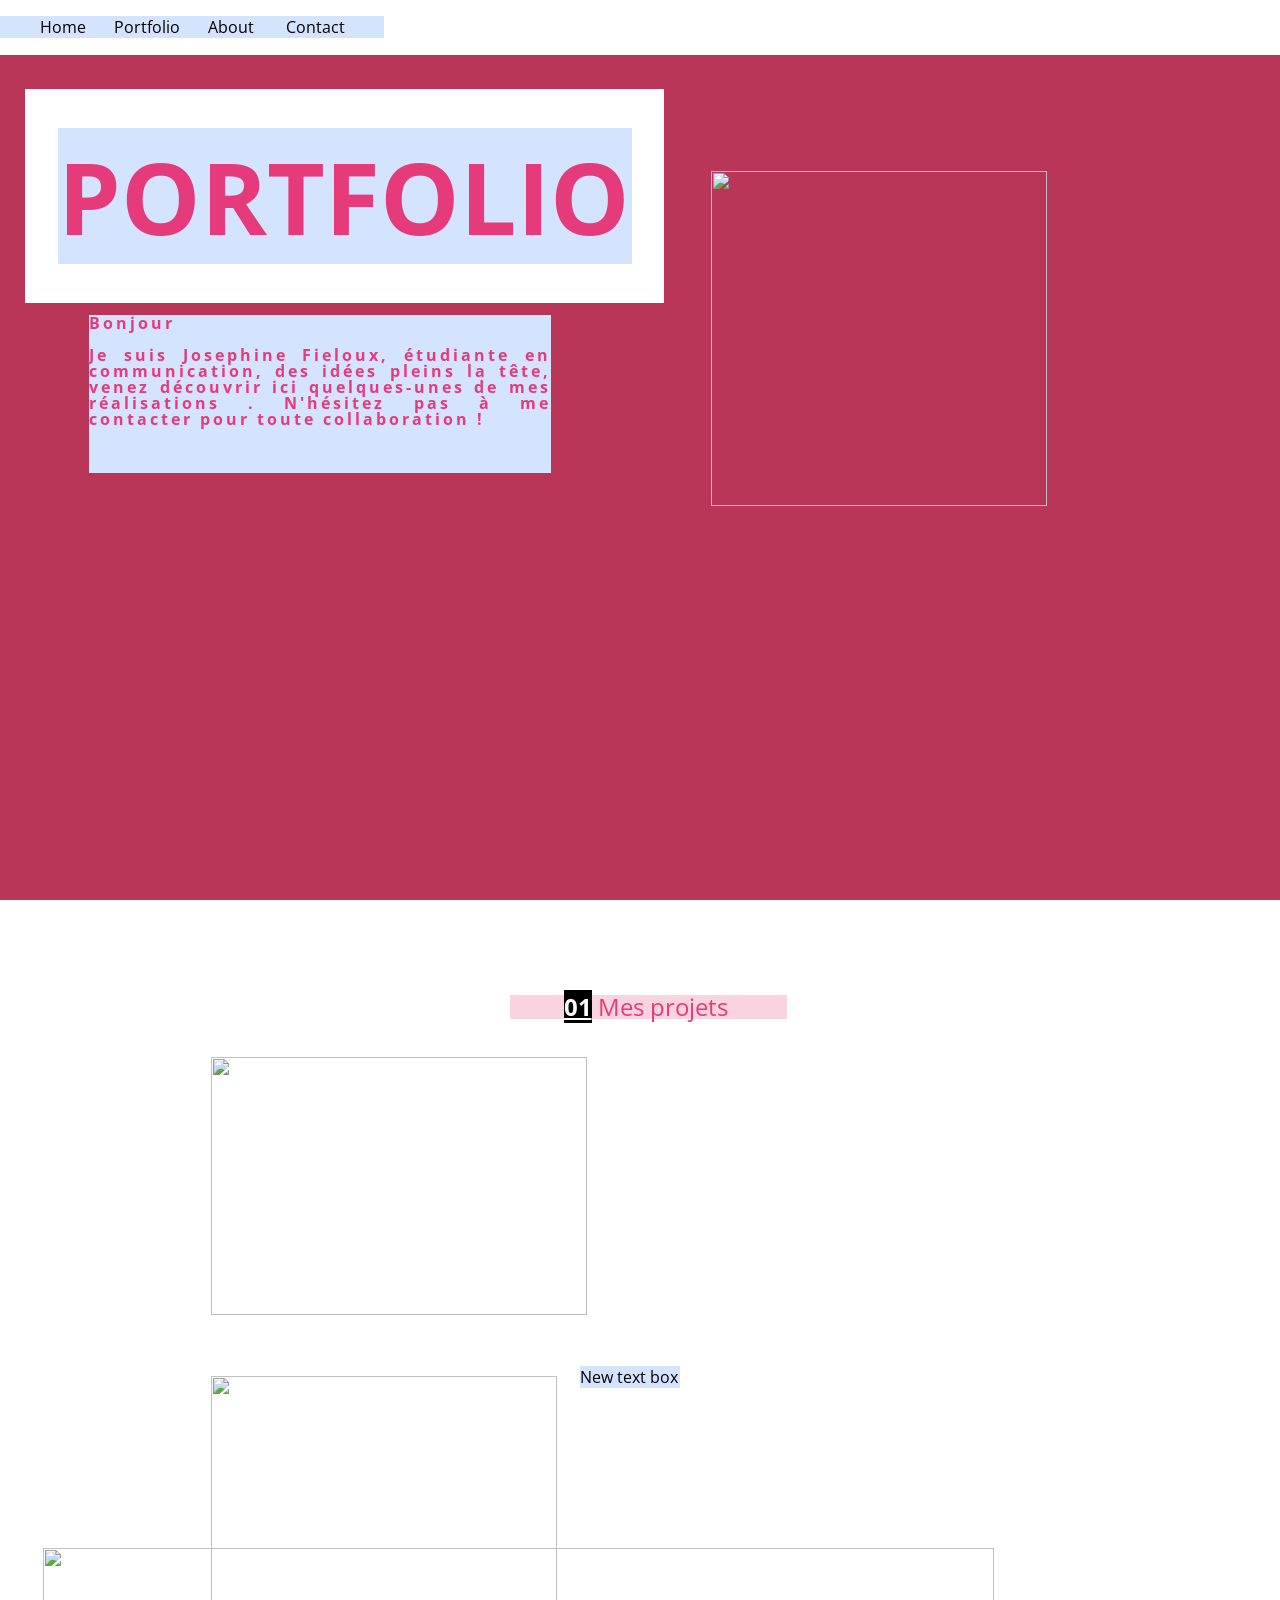
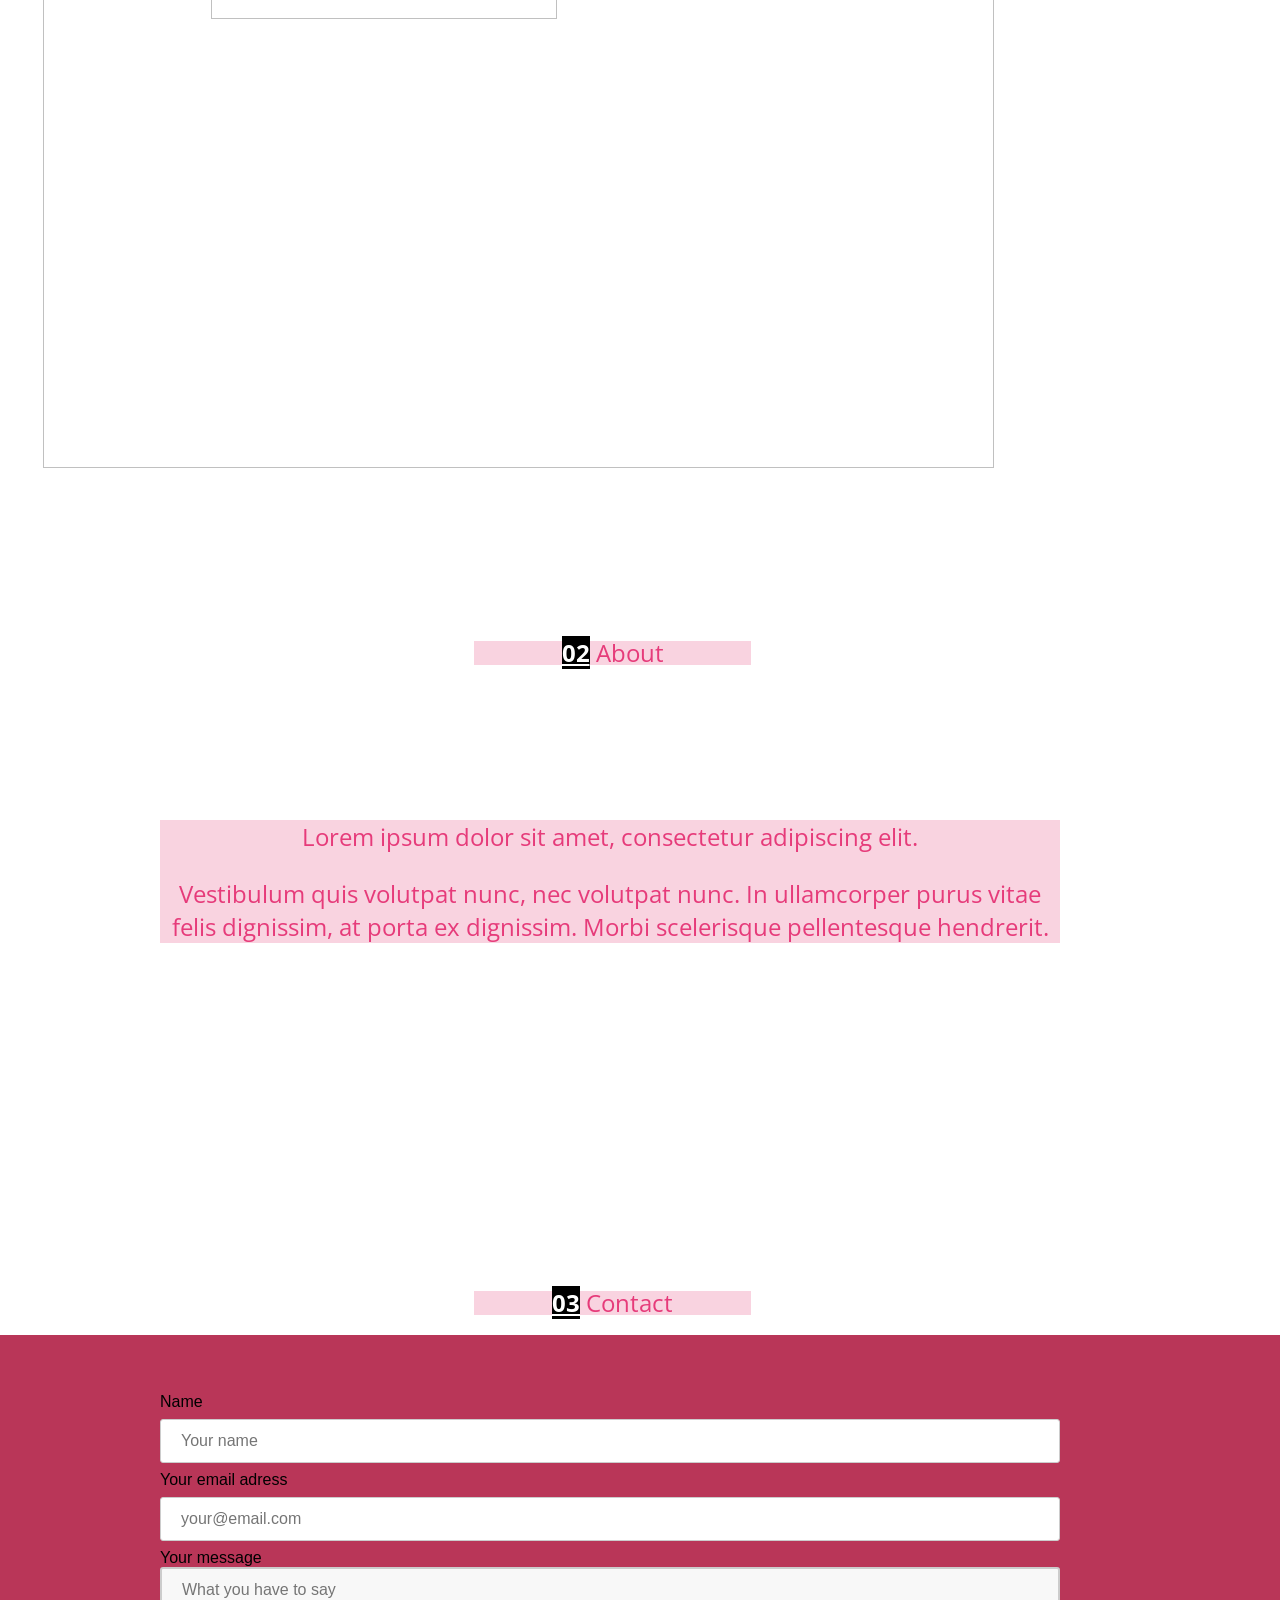
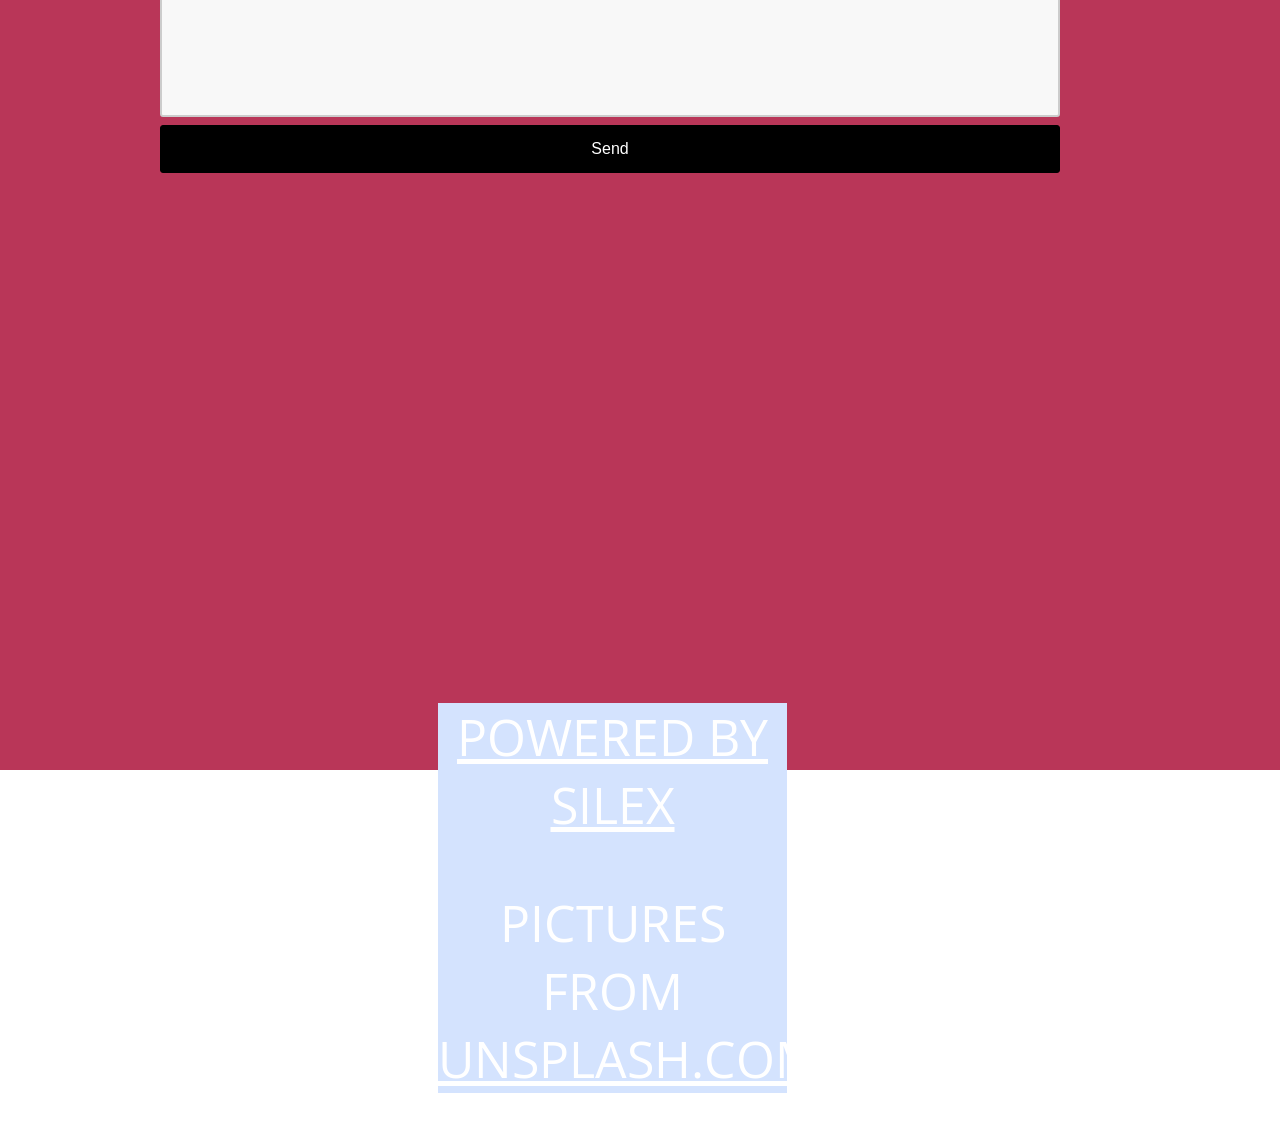
==== index.html @ 0250a2e8 "Batch update" ====
<!doctype html><html lang=""><head>
    <meta charset="UTF-8">
    <!-- generator meta tag -->
    <!-- leave this for stats and Silex version check -->
    <meta name="generator" content="Silex v2.2.14">
    <!-- End of generator meta tag -->
    <script src="js/jquery.js"></script>
    
    
    <script src="js/front-end.js"></script>
    <link rel="stylesheet" href="css/normalize.css">
    <link rel="stylesheet" href="css/front-end.css">

    
    
    
    <title> - Home</title>
    






    


    
    

    <link href="https://fonts.googleapis.com/css?family=Open+Sans" rel="stylesheet" class="silex-custom-font"><link href="https://fonts.googleapis.com/css?family=Lora" rel="stylesheet" class="silex-custom-font"><meta name="viewport" content="width=device-width, initial-scale=1"><script src="js/script.js"></script><link href="css/styles.css" rel="stylesheet"><style>body { opacity: 0; transition: .25s opacity ease; }</style></head>

<body class="body-initial all-style enable-mobile prevent-resizable prevent-selectable editable-style silex-runtime silex-published" data-current-page="page-home">
    









    
    
    




















<header class="container-element editable-style silex-id-1541604358717-1 section-element prevent-resizable hide-on-desktop"><div class="editable-style silex-id-1541604358715-0 container-element silex-element-content website-width fixed"><div class="editable-style silex-id-1552778542386-4 text-element silex-component prevent-resizable hide-on-desktop nav-text prevent-auto-z-index"><div class="silex-element-content normal">
<!-- inspired by https://codepen.io/erikterwan/pen/EVzeRP -->
<div class="hamburger-menu_1736767979859_830 closed">
    <div class="hamburger-btn ">
      <span></span>
      <span></span>
      <span></span>
    </div>
    <div class="nav-container">
      <div class="prevent-scale">
        <nav class="">
            <ul>
            
                <li><a href="http://localhost:6805/ce/fs/get/Documents/silex-templates/photo/#home">Home</a></li>
            
                <li><a href="http://localhost:6805/ce/fs/get/Documents/silex-templates/photo/#portfolio">Portfolio</a></li>
            
                <li><a href="http://localhost:6805/ce/fs/get/Documents/silex-templates/photo/#about">About</a></li>
            
                <li><a href="http://localhost:6805/ce/fs/get/Documents/silex-templates/photo/#contact">Contact</a></li>
            
            </ul>
        </nav>
      </div>
  </div>
</div>
<script>
(function() {
  var isOpen = false;
  function close() {
    isOpen = false;
    document.querySelector('.hamburger-menu_1736767979859_830').classList.remove('open');
    document.querySelector('.hamburger-menu_1736767979859_830').classList.add('closed');
  }
  function open() {
    isOpen = true;
    document.querySelector('.hamburger-menu_1736767979859_830').classList.add('open');
    document.querySelector('.hamburger-menu_1736767979859_830').classList.remove('closed');
  }
  function toggle() {
    if(isOpen) close();
    else open();
  }
  function scrollOrResize() {
    close();
    move();
  }
  var silexElement = document.querySelector('.hamburger-menu_1736767979859_830').closest('.editable-style');
  function move() {
    var data = window.silex
    var rect = silexElement.getBoundingClientRect();
    var offset = {
      top: rect.top + data.scrollTop,
      left: rect.left + data.scrollLeft,
    };
    var container = document.querySelector('.hamburger-menu_1736767979859_830 .nav-container');
    container.style.transform = 'translate(' + (data.scrollLeft - (offset.left/data.scale)) + 'px, ' + (data.scrollTop - (offset.top/data.scale)) + 'px)';
  }
  document.querySelector('.hamburger-menu_1736767979859_830 .hamburger-btn').addEventListener('click', function() { toggle(); });
  document.addEventListener('resize', scrollOrResize);
  document.addEventListener('scroll', scrollOrResize);
  scrollOrResize()
  setTimeout(() => scrollOrResize(), 0)
})();
</script>
</div></div><div class="editable-style html-element silex-id-1552779510769-9"><div class="silex-element-content"></div></div></div></header><header class="editable-style silex-id-1521479714244-27 container-element hide-on-mobile fixed full-width"><nav class="editable-style silex-id-1521479343575-26 text-element nav-text anchor-container"><div class="silex-element-content normal"><a href="#home"></a><p><a href="#home" download="">Home</a>&nbsp;&nbsp;&nbsp;&nbsp;&nbsp;&nbsp; <a href="#portfolio" download="">Portfolio</a>&nbsp;&nbsp;&nbsp;&nbsp;&nbsp;&nbsp; <a href="#about">About</a><a href="#home"></a>&nbsp;&nbsp;&nbsp;&nbsp;&nbsp;&nbsp;&nbsp; <a href="#contact">Contact</a></p></div></nav></header><div class="editable-style container-element silex-id-1594629477704-3 page-page-home full-width full-height page-home paged-element paged-element-visible"><div class="editable-style container-element silex-id-1594629796767-5 half-width" id="home"><div class="editable-style silex-id-1521474810651-10 text-element hero-text"><div class="silex-element-content normal"><p></p><p>Bonjour<br></p><p>Je suis Josephine Fieloux, étudiante en communication, des idées pleins la tête, venez découvrir ici quelques-unes de mes réalisations . N'hésitez pas à me contacter pour toute collaboration !</p><h1><br></h1></div></div><div class="editable-style container-element silex-id-1736773616369-4"><div class="editable-style text-element silex-id-1736773385403-3 footer-text"><div class="silex-element-content normal"><h1>Portfolio&nbsp;</h1></div></div></div></div><div class="editable-style image-element silex-id-1736772359689-2"><img src="assets/photo%20cv.jpeg"></div></div><section class="container-element editable-style silex-id-1474394621033-3 section-element sub-title portfolio prevent-resizable">
        
    <div class="editable-style silex-element-content silex-id-1474394621032-2 container-element website-width" id="portfolio"><div class="editable-style silex-id-1521476552196-1 text-element section-text"><div class="silex-element-content normal"><b></b><h2><b>01</b>&nbsp;Mes projets&nbsp;<br></h2><span class="_wysihtml-temp-caret-fix" style="position: absolute; display: block; min-width: 1px; z-index: 99999;">﻿</span></div></div></div></section><div class="container-element editable-style section-element silex-id-1521477017540-4 prevent-resizable">
        
    <div class="editable-style silex-element-content container-element website-width silex-id-1521477017540-5">

            
        <div class="editable-style image-element silex-id-1736775201386-7 page-home paged-element paged-element-visible"><img src="assets/dumbledore.jpeg"></div></div></div><div class="container-element editable-style section-element silex-id-1521477258858-7 prevent-resizable">
        <div class="editable-style silex-element-content container-element website-width silex-id-1521477258858-8">

            
        <div class="editable-style image-element silex-id-1736775000973-5 page-home paged-element paged-element-visible"><img src="https://images.unsplash.com/photo-1522158637959-30385a09e0da?ixid=M3wzNDc5fDB8MXxzZWFyY2h8Mnx8Y29uY2VydHxlbnwwfHx8fDE3MzY3NzQ5ODJ8MA&amp;ixlib=rb-4.0.3&amp;fm=jpg&amp;q=80&amp;w=255&amp;fit=max"></div><div class="editable-style text-element silex-id-1736776005487-12 page-home paged-element paged-element-visible"><div class="silex-element-content normal"><p>New text box</p></div></div></div>
    </div><div class="container-element editable-style silex-id-1521478596443-18 section-element hide-on-mobile prevent-resizable"><div class="editable-style silex-id-1521478596441-17 container-element silex-element-content website-width"><div class="editable-style image-element silex-id-1736775044080-6 page-home paged-element paged-element-visible"><img src="assets/concert.jpeg"></div></div></div><section class="container-element editable-style section-element silex-id-1521478456708-14 sub-title about prevent-resizable">
        
    <div class="editable-style silex-element-content container-element silex-id-1521478456709-15 website-width" id="about"><div class="editable-style text-element silex-id-1521478456709-16 section-text"><div class="silex-element-content normal"><b></b><h2><b>02</b> About</h2></div></div></div></section><div class="container-element editable-style section-element silex-id-1521478616966-19 quote prevent-resizable"><div class="editable-style container-element silex-element-content website-width silex-id-1521478616966-20"><div class="editable-style silex-id-1521478620188-21 text-element section-text"><div class="silex-element-content normal"><p>
Lorem ipsum dolor sit amet, consectetur adipiscing elit.<br></p><p>Vestibulum quis
 volutpat nunc, nec volutpat nunc. In ullamcorper purus vitae felis 
dignissim, at porta ex dignissim. Morbi scelerisque pellentesque 
hendrerit. <br></p></div></div></div></div><section class="container-element editable-style section-element silex-id-1521493080946-1 prevent-resizable sub-title about contact invert" id="contact">
        
    <div class="editable-style silex-element-content container-element website-width silex-id-1521493080946-2"><div class="editable-style text-element silex-id-1521493080946-3 section-text"><div class="silex-element-content normal"><a href="#"><b></b></a><h2><b>03</b> Contact</h2></div></div></div></section><div class="container-element editable-style section-element silex-id-1521479057591-23 prevent-resizable invert hero"><div class="editable-style container-element silex-element-content silex-id-1521479057592-24 website-width full-height"><div class="editable-style silex-id-1521479113100-25 html-element silex-component silex-use-height-not-minheight silex-component-form"><div class="silex-element-content"><form id="id_1736767979859_937" action="https://formspree.io/your@email.com" method="POST">
  
  <div>
    <label for="field1">Name</label>
    <input type="text" required="" id="field1" name="field1" placeholder="Your name">
  </div>
  
  
  <div>
    <label for="field2">Your email adress</label>
    <input type="text" required="" id="field2" name="field2" placeholder="your@email.com">
  </div>
  
  
  <div class="fill-vertical">
    <label for="field3">Your message</label>
    <textarea required="" id="field3" name="field3" placeholder="What you have to say"></textarea>
  </div>
  
  <input type="submit" value="Send">
</form>


</div></div></div></div><footer class="container-element editable-style silex-id-1478366450713-3 section-element invert prevent-resizable">
        <div class="editable-style silex-element-content silex-id-1478366450713-2 container-element website-width">

            
        <div class="editable-style silex-id-1442914737143-3 text-element footer-text">
                <div class="silex-element-content normal"><p><a href="https://www.silex.me/">Powered by Silex</a></p><p></p><p>Pictures from <a href="https://unsplash.com">unsplash.com</a></p>
                </div>
            </div></div>
    </footer></body></html>
---- css/front-end.css ----
/**
 * This file holds the styles of websites while editing
 */

body {
  min-height: 100vh;
  min-width: 98vw; /* remove approx size of vertical scroll bar */
}

/* prevent-auto-z-index is to let the components handle their z-index */
.section-element > .silex-element-content > *:not(.prevent-auto-z-index):not(.fixed) {
  /* put the elements of a section on top of sections bellow */
  z-index: 10;
}
/* workaround a bug of the 2.11 version (front end) */
/* sections used to hava margin-top: -1; which can not be edited in the UI */
.editable-style.section-element {
  margin-top: 0;
}
/****************************************************/
.website-width {
  width: 960px;
}
.paged-element-hidden {
  display: none !important;
}
/* resize */
.editable-style.image-element img {
  border-radius: inherit; /* this is to follow the element's radius */
	width: 100%;
	height: 100%;
}
/*
 .image-element > .silex-element-content {
	overflow: hidden;
}
*/
.html-element .silex-element-content {
  /* enable HTML content to have style="min-height: inherit;" */
  /* removed because it makes components buggy, add it to silex if you need to
  position: absolute;
  min-height: inherit;
  width: 100%; /* needed by slideshow components and probably others */
  /*
  height: 100%; /* needed by slideshow kreview and probably others */
}
/* wysihtml text editor styles */
.wysiwyg-float-left {
  float: left;
  margin: 0 8px 8px 0;
}
.wysiwyg-float-right {
  float: right;
  margin: 0 0 8px 8px;
}
/* Remove dots surrounding links in Firefox
    because of normalize.css */
a:focus{ outline: none;}

body .editable-style[data-silex-href] {
  cursor: pointer;
}
body.enable-mobile .editable-style.hide-on-desktop {
  display: none;
}
/* only outside the editor */
/* needs to be more qualified than body.enable-mobile .editable-style:not(.prevent-mobile-style) */
body.silex-runtime.body-initial .fixed {
  position: absolute;
  z-index: 20;
}
/* Mobile styles */
@media (max-width:480px) {
  /* needs to be more qualified than body.enable-mobile .editable-style:not(.prevent-mobile-style) */
  body.silex-runtime.body-initial .fixed {
    /* on mobile (chrome, this is needed to be on top of other content) */
    position: relative;
  }

  /* hide horizontal scroll bar which appears because of residual values in css
  html {
    overflow-x: hidden;
  }
  */
  body {
    position: initial; /* used to be absolute but now only in editor (editable.css), when position is absolute the body has the size of its content */
  }
  /* mobile mode */
  body.enable-mobile .editable-style:not(.prevent-mobile-style),
  body.enable-mobile .background.background-initial {
    position: static;
    top: auto;
    left: auto;
    max-width: 100%;
    min-width: auto; /* this is to remove sections min-width, since section min-width is set to the witdh of its content in Element::setStyle() */
    margin-left: auto;
    margin-right: auto;
  }
  body.enable-mobile .editable-style.section-element {
    padding: 0;
  }
  body.enable-mobile.silex-resizing .editable-style:not(.prevent-mobile-style) {
    max-width: unset; /* while dragging let the user size the elements freely */
  }
  body.enable-mobile .image-element.editable-style:not(.prevent-mobile-style) {
    position: relative;
  }
  body.enable-mobile .editable-style.section-element {
    max-width: 100%; /* section bg should be 100% width because user do not need to grab the side and resize */
    padding: 0;
    margin: 0;
  }
  body.enable-mobile .container-element:not(.paged-element-hidden) {
    display: flex;
    align-items: center;
    justify-content: space-around;
    flex-wrap: wrap;
  }
  /* but still hide paged elements or desktop only elements */
  body.enable-mobile .editable-style.hide-on-mobile {
    display: none;
  }
  body.enable-mobile .editable-style.hide-on-desktop:not(.paged-element-hidden) {
    display: initial;
  }
  body.silex-runtime.enable-mobile .background.background-initial {
    max-width: 100%;
  }
}

/* only outside the editor */
/* needs to be more qualified than body.enable-mobile .editable-style:not(.prevent-mobile-style) */
body.silex-runtime.body-initial .fixed {
  position: absolute;
  z-index: 20;
}
/* Mobile styles */
@media (max-width:480px) {
  /* needs to be more qualified than body.enable-mobile .editable-style:not(.prevent-mobile-style) */
  body.silex-runtime.body-initial .fixed {
    /* on mobile (chrome, this is needed to be on top of other content) */
    position: relative;
  }
}

/**
 * prodotype components
 */
.silex-element-content-full-height .silex-element-content {
  height: 100%;
}
silex-template,
.prodotype-preview {
  display: none;
}
.prodotype-runtime,
.prodotype-runtime-strict {
  display: none;
}
.prodotype-published {
  display: none;
}
body.silex-editor .prodotype-preview {
  display: block;
}
body.silex-runtime .prodotype-runtime,
body.silex-runtime .prodotype-runtime-strict {
  display: block;
}
body.silex-published .prodotype-published {
  display: block;
}
body.silex-publish .prodotype-runtime-strict {
  display: none;
}
.prodotype-force-size {
  position: absolute;
  width: 100%;
  height: 100%;
}
.silex-component-button button {
  width: 100%;
}
/* full-width component*/
div.editable-style.full-width-section {
  min-height: 100px;
}

div.editable-style.full-width-section>.editable-style {
  position: static;
  min-width: 100%;
}

div.editable-style.full-width-section>.editable-style.silex-element-content {
  display: none;
}
---- css/styles.css ----
body, html {scroll-behavior: smooth;}@media (min-width:481px) {body .full-height {height: 100vh;}body .full-width {width: 100%;}body .half-width {width: 50%;}}div.anchor-container.offscreen {position: absolute; width: 100%; z-index: 1; text-align: center; border-bottom: 1px solid black;}.silex-editor div.anchor {border: 1px solid red;}
.body-initial {background-color: rgba(255,255,255,1); position: static;}.silex-id-1541604358717-1 {position: static; margin-top: -1px;}.silex-id-1541604358715-0 {min-height: 100px; position: relative; margin-left: auto; margin-right: auto;}.silex-id-1552778542386-4 {width: 33px; background-color: transparent; top: 100px; left: 774px; min-height: 27px; position: absolute;}.silex-id-1552779510769-9 {width: 227px; background-color: transparent; top: 12px; left: 401px; min-height: 20px; position: absolute;}.silex-id-1521479714244-27 {width: 1160px; background-color: rgb(255, 255, 255); min-height: 55px; position: static; display: flex; align-items: center;}.silex-id-1521479343575-26 {width: 384px; background-color: rgba(255,255,255,1); min-height: 55px; position: static;}.silex-id-1521474810651-10 {width: 462px; min-height: 560px; position: static;}.silex-id-1474394621033-3 {min-width: 900px; position: static; margin-top: -1px;}.silex-id-1474394621032-2 {background-color: transparent; min-height: 140px; position: relative; margin-left: auto; margin-right: auto;}.silex-id-1521476552196-1 {width: 277px; top: 75.5px; left: 350px; min-height: 63px; position: absolute;}.silex-id-1521477017540-4 {background-color: transparent; min-width: 900px; position: static; margin-top: -1px;}.silex-id-1521477017540-5 {background-color: transparent; min-height: 310px; position: relative; margin-left: auto; margin-right: auto; display: flex; align-items: center; justify-content: space-between;}.silex-id-1521477258858-7 {background-color: transparent; min-width: 900px; position: static; margin-top: -1px;}.silex-id-1521477258858-8 {background-color: transparent; min-height: 285px; position: relative; margin-left: auto; margin-right: auto; display: flex; align-items: center; justify-content: space-between;}.silex-id-1521478596443-18 {position: static; margin-top: -1px;}.silex-id-1521478596441-17 {min-height: 510px; position: relative; margin-left: auto; margin-right: auto;}.silex-id-1521478456708-14 {min-width: 900px; position: static; margin-top: -1px;}.silex-id-1521478456709-15 {background-color: transparent; min-height: 140px; position: relative; margin-left: auto; margin-right: auto;}.silex-id-1521478456709-16 {width: 277px; top: 76.300048828125px; left: 314px; min-height: 63px; position: absolute;}.silex-id-1521478616966-19 {position: static; margin-top: -1px;}.silex-id-1521478616966-20 {min-height: 510px; position: relative; margin-left: auto; margin-right: auto;}.silex-id-1521478620188-21 {width: 900px; top: 111px; left: 0px; min-height: 288px; position: absolute;}.silex-id-1521493080946-1 {min-width: 900px; position: static; margin-top: -1px;}.silex-id-1521493080946-2 {background-color: transparent; min-height: 140px; position: relative; margin-left: auto; margin-right: auto;}.silex-id-1521493080946-3 {width: 277px; top: 76.09893798828125px; left: 314px; min-height: 63px; position: absolute;}.silex-id-1521479057591-23 {background-color: rgba(185,54,88,1); position: static; margin-top: -1px;}.silex-id-1521479057592-24 {min-height: 510px; position: relative; margin-left: auto; margin-right: auto;}.silex-id-1521479113100-25 {width: 900px; height: 340px; background-color: transparent; top: 58px; left: 0px; position: absolute;}.silex-id-1478366450713-3 {background-color: rgba(185,54,88,1); min-width: 900px; position: static; margin-top: -1px;}.silex-id-1478366450713-2 {background-color: transparent; min-height: 135px; position: relative; margin-left: auto; margin-right: auto;}.silex-id-1442914737143-3 {width: 349px; top: 18px; left: 278px; min-height: 53px; position: absolute;}.silex-id-1594629477704-3 {width: 1160px; min-height: 774px; background-color: rgba(185,54,88,1); position: static; display: flex; justify-content: space-between;}.silex-id-1594629796767-5 {width: 580px; min-height: 1157px; background-color: transparent; position: static; display: flex; align-items: center; justify-content: center;}.silex-id-1736772359689-2 {width: 336px; height: 335px; position: absolute; top: 171px; left: 711px;}.silex-id-1736773385403-3 {width: 574px; min-height: 270px; position: absolute; top: -28px; left: 33px;}.silex-id-1736773616369-4 {width: 639px; min-height: 214px; background-color: rgb(255, 255, 255); position: absolute; top: 89px; left: 25px;}.silex-id-1736775000973-5 {width: 346px; height: 243px; position: absolute; top: 26px; left: 51px;}.silex-id-1736775044080-6 {width: 951px; height: 520px; position: absolute; top: -87px; left: -117px;}.silex-id-1736775201386-7 {width: 376px; height: 258px; position: absolute; top: 17px; left: 51px;}.silex-id-1736775422566-10 {width: 314px; min-height: 183px; position: absolute; top: 51px; left: 636px;}.silex-id-1736776005487-12 {width: 100px; min-height: 100px; position: absolute; top: 0px; left: 420px;}@media only screen and (max-width: 480px) {.silex-id-1541604358717-1 {top: 0px; left: 0px;}.silex-id-1541604358715-0 {top: 0px; left: 12px; width: 444px; min-height: 61px;}.silex-id-1552778542386-4 {left: -12px; top: 3232px;}.silex-id-1552779510769-9 {left: 72px; top: 21px; width: 359px; min-height: 20px;}.silex-id-1594629477704-3 {min-height: 605.4000244140625px; top: 0px; left: 0px; width: 467px;}.silex-id-1594629796767-5 {min-height: 224px; top: 0px; left: 0px; width: 453px;}}
.website-width {width: 960px;}@media (min-width: 481px) {.silex-editor {min-width: 1160px;}}
.text-element > .silex-element-content {font-family: 'Open Sans', sans-serif; color: #000000; background-color: #d4e3fe; background: linear-gradient(#669c35);}
.hero-text h1 {font-weight: normal; font-size: 40px; text-transform: uppercase; line-height: 0.5;}.hero-text.text-element > .silex-element-content {color: #e63b7a; text-align: justify; line-height: 1; letter-spacing: 3px;}.hero-text p {font-weight: bold;}@media only screen and (max-width: 480px) {.hero-text h1 {line-height: 1;}}
.section-text h2 {font-weight: normal; font-size: 24px; line-height: 1;}.section-text.text-element > .silex-element-content {font-size: 24px; color: #e63b7a; background-color: #f9d3e0; text-align: center;}.section-text b {color: #ffffff; background-color: #000000; text-decoration: underline;}
.footer-text.text-element > .silex-element-content {font-style: normal; font-variant: normal; font-weight: normal; font-size: 50px; color: #e63b7a; text-decoration: none; text-align: center; text-transform: uppercase; direction: ltr; background: linear-gradient();}.footer-text p {color: #ffffff;}.footer-text a {color: #ffffff;}.footer-text [data-silex-href] {color: #ffffff;}
.nav-text.text-element > .silex-element-content {text-align: center;}.nav-text a {color: #000000; text-decoration: none;}.nav-text [data-silex-href] {color: #000000; text-decoration: none;}@media only screen and (max-width: 480px) {.nav-text a {font-size: 2em; line-height: 2;}.nav-text [data-silex-href] {font-size: 2em; line-height: 2;}.nav-text ul li {list-style-type: none;}}
.hamburger-menu_1736767979859_830 {position: absolute; z-index: 20;}.silex-editor .hamburger-menu_1736767979859_830 nav {left: -9999px;}.hamburger-menu_1736767979859_830 nav ul {margin-top: 80px;}.hamburger-menu_1736767979859_830 nav {opacity: 0; position: absolute; background-color: #faf9f9; transition: left 1s ease, height 0s ease 1s; left: -300px; width: 300px; height: 20px;}.hamburger-menu_1736767979859_830.open nav {opacity: 1; height: 100vh; left: 0; transition: left 1s ease, height 0s ease 0s;}.hamburger-menu_1736767979859_830 .nav-container {z-index: 10; position: absolute;}.hamburger-menu_1736767979859_830.open .nav-container {}.hamburger-menu_1736767979859_830 .hamburger-btn {z-index: 20; cursor: pointer; position: absolute;}.hamburger-menu_1736767979859_830 .hamburger-btn span {display: block; width: 30px; height: 5px; margin-bottom: 3px; position: relative; background-color: #000000; border: 1px solid #ffffff; border-radius: 3px; transition: border-color 0.1s ease-in,
      opacity 0.1s ease-in,
      transform 0.1s ease-in,
      background 0.1s ease-in;}.hamburger-menu_1736767979859_830.open .hamburger-btn span {border-color: rgba(255, 255, 255, 0);}.hamburger-menu_1736767979859_830 .hamburger-btn span:first-child {transform-origin: 4px -2px;}.hamburger-menu_1736767979859_830.open .hamburger-btn span:first-child {transform: rotate(45deg) translate(7px, -4px);}.hamburger-menu_1736767979859_830.open .hamburger-btn span:nth-last-child(2) {opacity: 0;}.hamburger-menu_1736767979859_830 .hamburger-btn span:nth-child(3) {transform-origin: -11px 4px;}.hamburger-menu_1736767979859_830.open .hamburger-btn span:nth-child(3) {transform: rotate(-45deg) translate(0, 12px);}
#id_1736767979859_937 input[type=text], select {width: 100%; padding: 12px 20px; margin: 8px 0; display: inline-block; border: 1px solid #ccc; border-radius: 3px; box-sizing: border-box;}#id_1736767979859_937 input[type=submit] {width: 100%; background-color: #000000; color: #FFFFFF; padding: 14px 20px; margin: 8px 0; border: 1px solid #000000; border-radius: 3px; cursor: pointer;}#id_1736767979859_937 label {color: #000000;}#id_1736767979859_937 .fill-vertical {flex: 1 1 auto; display: flex; flex-direction: column;}#id_1736767979859_937 .fill-vertical textarea {flex: 1 1 auto; width: 100%; height: 150px; padding: 12px 20px; box-sizing: border-box; border: 2px solid #ccc; border-radius: 3px; background-color: #f8f8f8; font-size: 16px; resize: none;}#id_1736767979859_937 {border-radius: 3px; display: flex; flex-direction: column; justify-content: space-between; height: 100%;}body.silex-runtime {opacity: 1;}
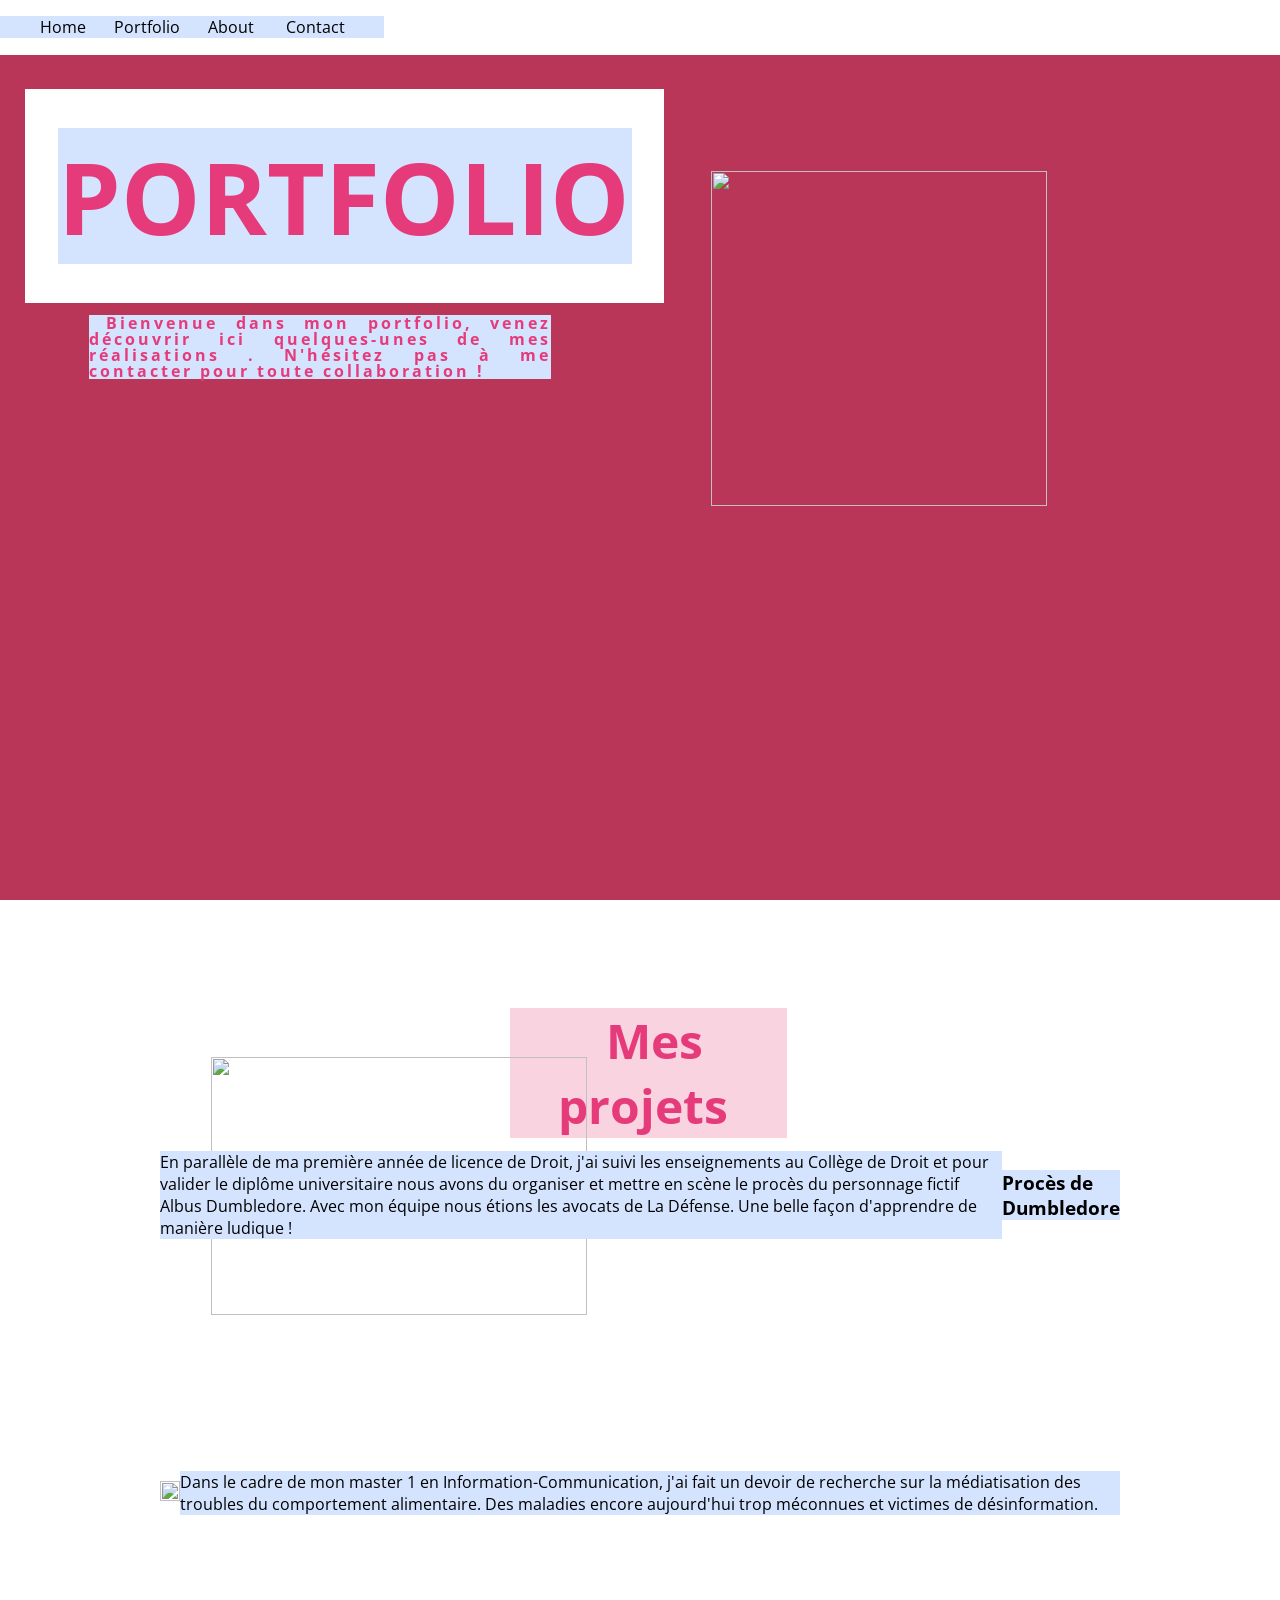
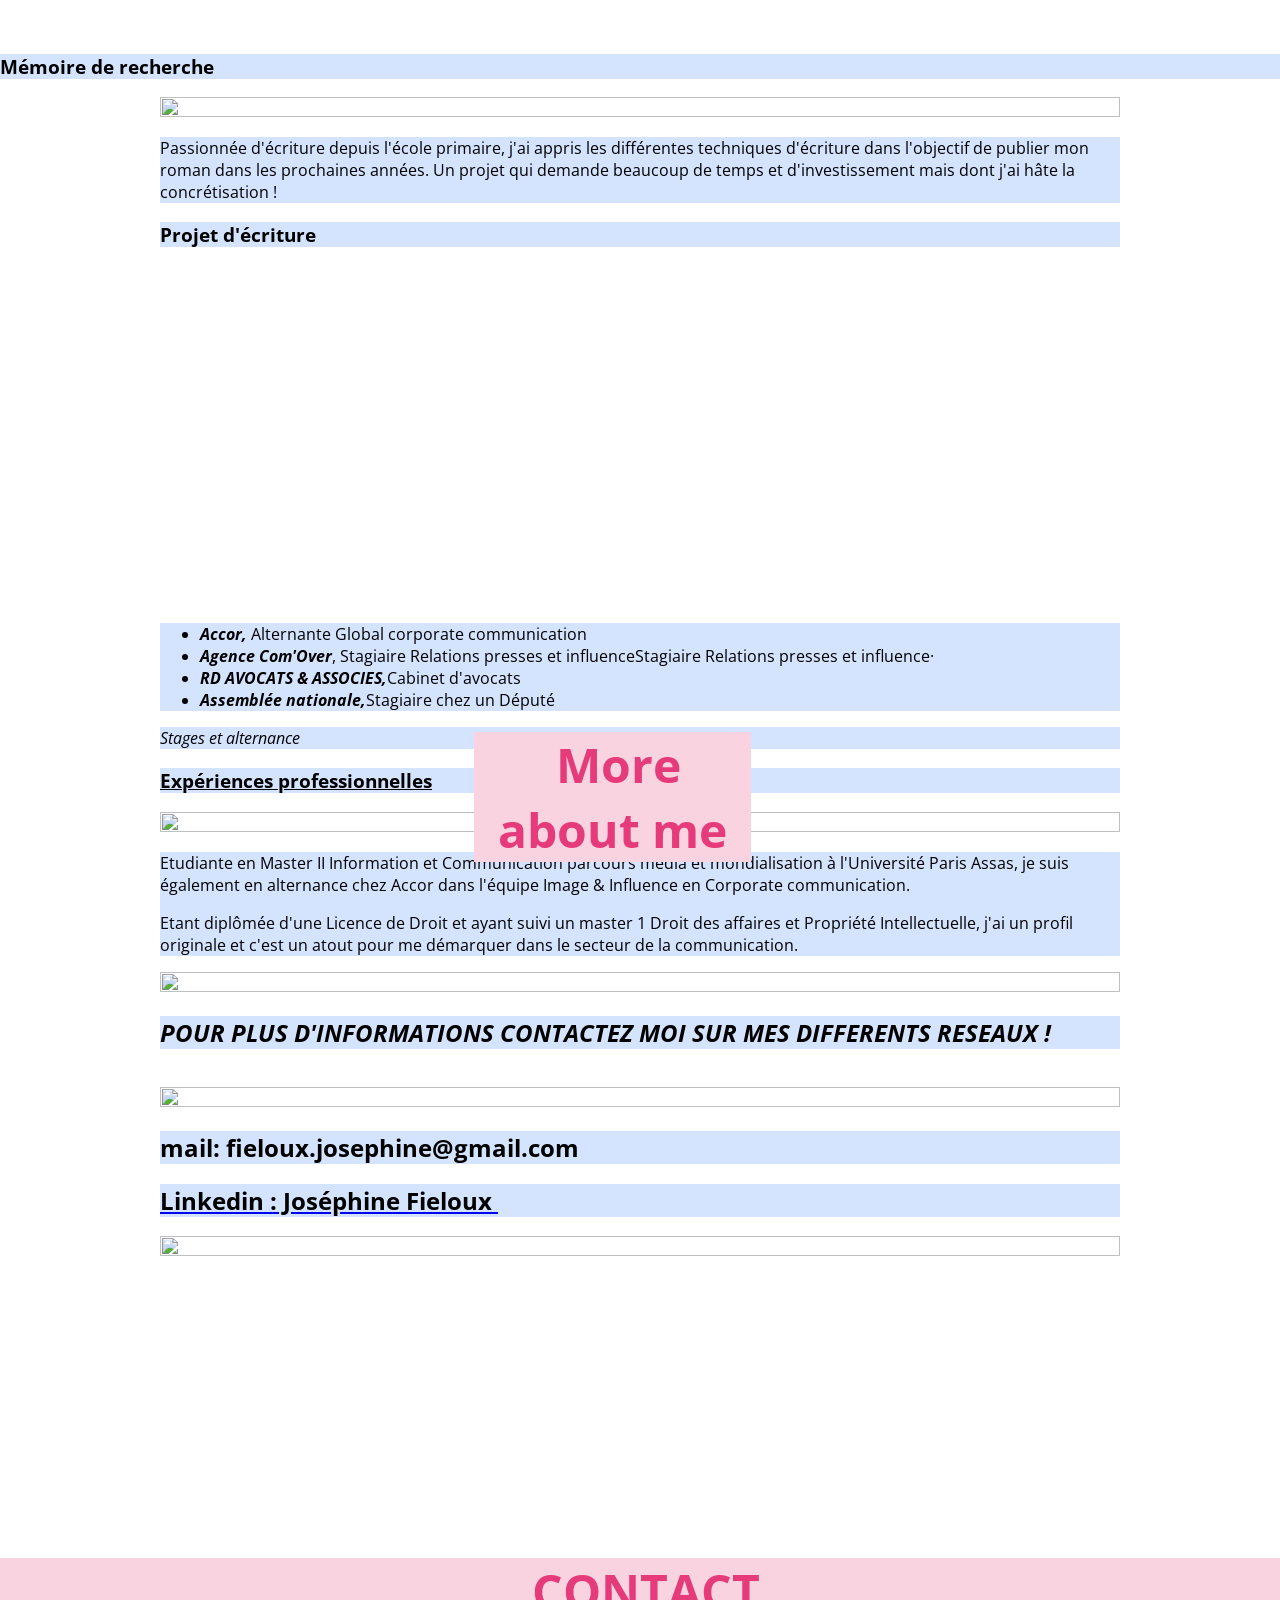
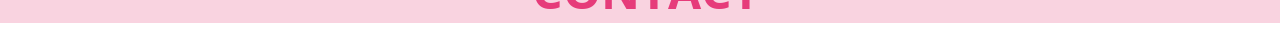
==== commit 2e4d23e9: "Batch update" ====
--- a/index.html
+++ b/index.html
@@ -66,7 +66,7 @@
 
 <header class="container-element editable-style silex-id-1541604358717-1 section-element prevent-resizable hide-on-desktop"><div class="editable-style silex-id-1541604358715-0 container-element silex-element-content website-width fixed"><div class="editable-style silex-id-1552778542386-4 text-element silex-component prevent-resizable hide-on-desktop nav-text prevent-auto-z-index"><div class="silex-element-content normal">
 <!-- inspired by https://codepen.io/erikterwan/pen/EVzeRP -->
-<div class="hamburger-menu_1736767979859_830 closed">
+<div class="hamburger-menu_1736780775535_119 closed">
     <div class="hamburger-btn ">
       <span></span>
       <span></span>
@@ -95,13 +95,13 @@
   var isOpen = false;
   function close() {
     isOpen = false;
-    document.querySelector('.hamburger-menu_1736767979859_830').classList.remove('open');
-    document.querySelector('.hamburger-menu_1736767979859_830').classList.add('closed');
+    document.querySelector('.hamburger-menu_1736780775535_119').classList.remove('open');
+    document.querySelector('.hamburger-menu_1736780775535_119').classList.add('closed');
   }
   function open() {
     isOpen = true;
-    document.querySelector('.hamburger-menu_1736767979859_830').classList.add('open');
-    document.querySelector('.hamburger-menu_1736767979859_830').classList.remove('closed');
+    document.querySelector('.hamburger-menu_1736780775535_119').classList.add('open');
+    document.querySelector('.hamburger-menu_1736780775535_119').classList.remove('closed');
   }
   function toggle() {
     if(isOpen) close();
@@ -111,7 +111,7 @@
     close();
     move();
   }
-  var silexElement = document.querySelector('.hamburger-menu_1736767979859_830').closest('.editable-style');
+  var silexElement = document.querySelector('.hamburger-menu_1736780775535_119').closest('.editable-style');
   function move() {
     var data = window.silex
     var rect = silexElement.getBoundingClientRect();
@@ -119,65 +119,28 @@
       top: rect.top + data.scrollTop,
       left: rect.left + data.scrollLeft,
     };
-    var container = document.querySelector('.hamburger-menu_1736767979859_830 .nav-container');
+    var container = document.querySelector('.hamburger-menu_1736780775535_119 .nav-container');
     container.style.transform = 'translate(' + (data.scrollLeft - (offset.left/data.scale)) + 'px, ' + (data.scrollTop - (offset.top/data.scale)) + 'px)';
   }
-  document.querySelector('.hamburger-menu_1736767979859_830 .hamburger-btn').addEventListener('click', function() { toggle(); });
+  document.querySelector('.hamburger-menu_1736780775535_119 .hamburger-btn').addEventListener('click', function() { toggle(); });
   document.addEventListener('resize', scrollOrResize);
   document.addEventListener('scroll', scrollOrResize);
   scrollOrResize()
   setTimeout(() => scrollOrResize(), 0)
 })();
 </script>
-</div></div><div class="editable-style html-element silex-id-1552779510769-9"><div class="silex-element-content"></div></div></div></header><header class="editable-style silex-id-1521479714244-27 container-element hide-on-mobile fixed full-width"><nav class="editable-style silex-id-1521479343575-26 text-element nav-text anchor-container"><div class="silex-element-content normal"><a href="#home"></a><p><a href="#home" download="">Home</a>&nbsp;&nbsp;&nbsp;&nbsp;&nbsp;&nbsp; <a href="#portfolio" download="">Portfolio</a>&nbsp;&nbsp;&nbsp;&nbsp;&nbsp;&nbsp; <a href="#about">About</a><a href="#home"></a>&nbsp;&nbsp;&nbsp;&nbsp;&nbsp;&nbsp;&nbsp; <a href="#contact">Contact</a></p></div></nav></header><div class="editable-style container-element silex-id-1594629477704-3 page-page-home full-width full-height page-home paged-element paged-element-visible"><div class="editable-style container-element silex-id-1594629796767-5 half-width" id="home"><div class="editable-style silex-id-1521474810651-10 text-element hero-text"><div class="silex-element-content normal"><p></p><p>Bonjour<br></p><p>Je suis Josephine Fieloux, étudiante en communication, des idées pleins la tête, venez découvrir ici quelques-unes de mes réalisations . N'hésitez pas à me contacter pour toute collaboration !</p><h1><br></h1></div></div><div class="editable-style container-element silex-id-1736773616369-4"><div class="editable-style text-element silex-id-1736773385403-3 footer-text"><div class="silex-element-content normal"><h1>Portfolio&nbsp;</h1></div></div></div></div><div class="editable-style image-element silex-id-1736772359689-2"><img src="assets/photo%20cv.jpeg"></div></div><section class="container-element editable-style silex-id-1474394621033-3 section-element sub-title portfolio prevent-resizable">
+</div></div><div class="editable-style html-element silex-id-1552779510769-9"><div class="silex-element-content"></div></div></div></header><header class="editable-style silex-id-1521479714244-27 container-element hide-on-mobile fixed full-width"><nav class="editable-style silex-id-1521479343575-26 text-element nav-text anchor-container"><div class="silex-element-content normal"><a href="#home"></a><p><a href="#home" download="">Home</a>&nbsp;&nbsp;&nbsp;&nbsp;&nbsp;&nbsp; <a href="#portfolio" download="">Portfolio</a>&nbsp;&nbsp;&nbsp;&nbsp;&nbsp;&nbsp; <a href="#about">About</a><a href="#home"></a>&nbsp;&nbsp;&nbsp;&nbsp;&nbsp;&nbsp;&nbsp; <a href="#contact">Contact</a></p></div></nav></header><div class="editable-style container-element silex-id-1594629477704-3 page-page-home full-width full-height page-home paged-element paged-element-visible"><div class="editable-style container-element silex-id-1594629796767-5 half-width" id="home"><div class="editable-style silex-id-1521474810651-10 text-element hero-text"><div class="silex-element-content normal"><p><i>&nbsp;</i>Bienvenue dans mon portfolio, venez découvrir ici quelques-unes de mes réalisations . N'hésitez pas à me contacter pour toute collaboration !<br></p></div></div><div class="editable-style container-element silex-id-1736773616369-4"><div class="editable-style text-element silex-id-1736773385403-3 footer-text"><div class="silex-element-content normal"><h1>Portfolio&nbsp;</h1></div></div></div></div><div class="editable-style image-element silex-id-1736772359689-2"><img src="assets/photo%20cv.jpeg"></div></div><section class="container-element editable-style silex-id-1474394621033-3 section-element sub-title portfolio prevent-resizable">
         
-    <div class="editable-style silex-element-content silex-id-1474394621032-2 container-element website-width" id="portfolio"><div class="editable-style silex-id-1521476552196-1 text-element section-text"><div class="silex-element-content normal"><b></b><h2><b>01</b>&nbsp;Mes projets&nbsp;<br></h2><span class="_wysihtml-temp-caret-fix" style="position: absolute; display: block; min-width: 1px; z-index: 99999;">﻿</span></div></div></div></section><div class="container-element editable-style section-element silex-id-1521477017540-4 prevent-resizable">
+    <div class="editable-style silex-element-content silex-id-1474394621032-2 container-element website-width" id="portfolio"><div class="editable-style silex-id-1521476552196-1 text-element section-text"><div class="silex-element-content normal"><b></b><h1>&nbsp;Mes projets&nbsp;</h1></div></div></div></section><div class="container-element editable-style section-element silex-id-1521477017540-4 prevent-resizable">
         
     <div class="editable-style silex-element-content container-element website-width silex-id-1521477017540-5">
 
             
-        <div class="editable-style image-element silex-id-1736775201386-7 page-home paged-element paged-element-visible"><img src="assets/dumbledore.jpeg"></div></div></div><div class="container-element editable-style section-element silex-id-1521477258858-7 prevent-resizable">
-        <div class="editable-style silex-element-content container-element website-width silex-id-1521477258858-8">
+        <div class="editable-style image-element silex-id-1736775201386-7 page-home paged-element paged-element-visible"><img src="assets/dumbledore.jpeg"></div><div class="editable-style text-element silex-id-1736778977651-2 page-home paged-element paged-element-visible"><div class="silex-element-content normal"><p>En parallèle de ma première année de licence de Droit, j'ai suivi les enseignements au Collège de Droit et pour valider le diplôme universitaire nous avons du organiser et mettre en scène le procès du personnage fictif Albus Dumbledore. Avec mon équipe nous étions les avocats de La Défense. Une belle façon d'apprendre de manière ludique !&nbsp;&nbsp;</p></div></div><div class="editable-style text-element silex-id-1736779617234-7 page-home paged-element paged-element-visible"><div class="silex-element-content normal"><h3>Procès de Dumbledore<br></h3></div></div></div></div><div class="container-element editable-style section-element silex-id-1521477258858-7 prevent-resizable">
+        
+    <div class="editable-style silex-element-content container-element website-width silex-id-1521477258858-8">
 
             
-        <div class="editable-style image-element silex-id-1736775000973-5 page-home paged-element paged-element-visible"><img src="https://images.unsplash.com/photo-1522158637959-30385a09e0da?ixid=M3wzNDc5fDB8MXxzZWFyY2h8Mnx8Y29uY2VydHxlbnwwfHx8fDE3MzY3NzQ5ODJ8MA&amp;ixlib=rb-4.0.3&amp;fm=jpg&amp;q=80&amp;w=255&amp;fit=max"></div><div class="editable-style text-element silex-id-1736776005487-12 page-home paged-element paged-element-visible"><div class="silex-element-content normal"><p>New text box</p></div></div></div>
-    </div><div class="container-element editable-style silex-id-1521478596443-18 section-element hide-on-mobile prevent-resizable"><div class="editable-style silex-id-1521478596441-17 container-element silex-element-content website-width"><div class="editable-style image-element silex-id-1736775044080-6 page-home paged-element paged-element-visible"><img src="assets/concert.jpeg"></div></div></div><section class="container-element editable-style section-element silex-id-1521478456708-14 sub-title about prevent-resizable">
+        <div class="editable-style image-element silex-id-1736779227624-5 page-home paged-element paged-element-visible"><img src="assets/memoire%201.png"></div><div class="editable-style text-element silex-id-1736779204724-3 page-home paged-element paged-element-visible"><div class="silex-element-content normal"><p>Dans le cadre de mon master 1 en Information-Communication, j'ai fait un devoir de recherche sur la médiatisation des troubles du comportement alimentaire. Des maladies encore aujourd'hui trop méconnues et victimes de désinformation. &nbsp;</p><span class="_wysihtml-temp-caret-fix" style="position: absolute; display: block; min-width: 1px; z-index: 99999;">﻿</span></div></div></div><div class="editable-style text-element silex-id-1736779695265-8 page-home paged-element paged-element-visible"><div class="silex-element-content normal"><h3>Mémoire de recherche</h3></div></div></div><div class="container-element editable-style silex-id-1521478596443-18 section-element hide-on-mobile prevent-resizable"><div class="editable-style silex-id-1521478596441-17 container-element silex-element-content website-width"><div class="editable-style image-element silex-id-1736778871288-1 page-home paged-element paged-element-visible"><img src="assets/livre%201.jpeg"></div><div class="editable-style text-element silex-id-1736779206730-4 page-home paged-element paged-element-visible"><div class="silex-element-content normal"><p>Passionnée d'écriture depuis l'école primaire, j'ai appris les différentes techniques d'écriture dans l'objectif de publier mon roman dans les prochaines années. Un projet qui demande beaucoup de temps et d'investissement mais dont j'ai hâte la concrétisation !</p></div></div><div class="editable-style text-element silex-id-1736779697109-9 page-home paged-element paged-element-visible"><div class="silex-element-content normal"><h3>Projet d'écriture&nbsp;</h3></div></div></div></div><section class="container-element editable-style section-element silex-id-1521478456708-14 sub-title about prevent-resizable">
         
-    <div class="editable-style silex-element-content container-element silex-id-1521478456709-15 website-width" id="about"><div class="editable-style text-element silex-id-1521478456709-16 section-text"><div class="silex-element-content normal"><b></b><h2><b>02</b> About</h2></div></div></div></section><div class="container-element editable-style section-element silex-id-1521478616966-19 quote prevent-resizable"><div class="editable-style container-element silex-element-content website-width silex-id-1521478616966-20"><div class="editable-style silex-id-1521478620188-21 text-element section-text"><div class="silex-element-content normal"><p>
-Lorem ipsum dolor sit amet, consectetur adipiscing elit.<br></p><p>Vestibulum quis
- volutpat nunc, nec volutpat nunc. In ullamcorper purus vitae felis 
-dignissim, at porta ex dignissim. Morbi scelerisque pellentesque 
-hendrerit. <br></p></div></div></div></div><section class="container-element editable-style section-element silex-id-1521493080946-1 prevent-resizable sub-title about contact invert" id="contact">
-        
-    <div class="editable-style silex-element-content container-element website-width silex-id-1521493080946-2"><div class="editable-style text-element silex-id-1521493080946-3 section-text"><div class="silex-element-content normal"><a href="#"><b></b></a><h2><b>03</b> Contact</h2></div></div></div></section><div class="container-element editable-style section-element silex-id-1521479057591-23 prevent-resizable invert hero"><div class="editable-style container-element silex-element-content silex-id-1521479057592-24 website-width full-height"><div class="editable-style silex-id-1521479113100-25 html-element silex-component silex-use-height-not-minheight silex-component-form"><div class="silex-element-content"><form id="id_1736767979859_937" action="https://formspree.io/your@email.com" method="POST">
-  
-  <div>
-    <label for="field1">Name</label>
-    <input type="text" required="" id="field1" name="field1" placeholder="Your name">
-  </div>
-  
-  
-  <div>
-    <label for="field2">Your email adress</label>
-    <input type="text" required="" id="field2" name="field2" placeholder="your@email.com">
-  </div>
-  
-  
-  <div class="fill-vertical">
-    <label for="field3">Your message</label>
-    <textarea required="" id="field3" name="field3" placeholder="What you have to say"></textarea>
-  </div>
-  
-  <input type="submit" value="Send">
-</form>
-
-
-</div></div></div></div><footer class="container-element editable-style silex-id-1478366450713-3 section-element invert prevent-resizable">
-        <div class="editable-style silex-element-content silex-id-1478366450713-2 container-element website-width">
-
-            
-        <div class="editable-style silex-id-1442914737143-3 text-element footer-text">
-                <div class="silex-element-content normal"><p><a href="https://www.silex.me/">Powered by Silex</a></p><p></p><p>Pictures from <a href="https://unsplash.com">unsplash.com</a></p>
-                </div>
-            </div></div>
-    </footer></body></html>+    <div class="editable-style silex-element-content container-element silex-id-1521478456709-15 website-width" id="about"><div class="editable-style text-element silex-id-1521478456709-16 section-text"><div class="silex-element-content normal"><b></b><h1>&nbsp;More about me</h1></div></div><div class="editable-style text-element silex-id-1736780865176-1 page-home paged-element paged-element-visible"><div class="silex-element-content normal"><p></p><ul><li><b><i>Accor,</i></b> Alternante Global corporate communication</li><li><b><i>Agence Com'Over</i></b>, Stagiaire Relations presses et influenceStagiaire Relations presses et influence·<br></li><li><i><b>RD AVOCATS &amp; ASSOCIES,</b></i>Cabinet d'avocats<br></li><li><b><i>Assemblée nationale,</i></b>Stagiaire chez un Député<br></li></ul><p></p><span class="_wysihtml-temp-caret-fix" style="position: absolute; display: block; min-width: 1px; z-index: 99999;">﻿</span></div></div><div class="editable-style text-element silex-id-1736781062984-2 page-home paged-element paged-element-visible"><div class="silex-element-content normal"><p><i>Stages et alternance</i></p></div></div><div class="editable-style text-element silex-id-1736780780770-0 page-home paged-element paged-element-visible"><div class="silex-element-content normal"><h3><u>Expériences professionnelles</u></h3><span class="_wysihtml-temp-caret-fix" style="position: absolute; display: block; min-width: 1px; z-index: 99999;">﻿</span></div></div><div class="editable-style image-element silex-id-1736781294435-3 page-home paged-element paged-element-visible"><img src="assets/droit.jpeg"></div><div class="editable-style text-element silex-id-1736780177724-0 page-home paged-element paged-element-visible"><div class="silex-element-content normal"><p>Etudiante en Master II Information et Communication parcours média et mondialisation à l'Université Paris Assas, je suis également en alternance chez Accor dans l'équipe Image &amp; Influence en Corporate communication.<br></p><p>Etant diplômée d'une Licence de Droit et ayant suivi un master 1 Droit des affaires et Propriété Intellectuelle, j'ai un profil originale et c'est un atout pour me démarquer dans le secteur de la communication.    </p></div></div><div class="editable-style image-element silex-id-1736781431238-4 page-home paged-element paged-element-visible"><img src="assets/communication.png"></div></div></section><div class="container-element editable-style section-element silex-id-1521478616966-19 quote prevent-resizable"><div class="editable-style container-element silex-element-content website-width silex-id-1521478616966-20"><div class="editable-style text-element silex-id-1736781808795-9 page-home paged-element paged-element-visible"><div class="silex-element-content normal"><h2><b><i>POUR PLUS D'INFORMATIONS CONTACTEZ MOI SUR MES DIFFERENTS RESEAUX !</i></b></h2></div>﻿﻿</div><div class="editable-style image-element silex-id-1736782184627-12 page-home paged-element paged-element-visible"><img src="assets/gmail.png"></div><div class="editable-style text-element silex-id-1736782088154-11 page-home paged-element paged-element-visible"><div class="silex-element-content normal"><h2>mail: fieloux.josephine@gmail.com<br></h2></div></div><a class="editable-style text-element silex-id-1736781971147-10 page-home paged-element paged-element-visible" href="https://www.linkedin.com/in/josephine-fieloux-b1b65724b/details/experience/"><div class="silex-element-content normal"><h2>Linkedin : Joséphine Fieloux&nbsp;<br></h2></div></a><div class="editable-style image-element silex-id-1736782232875-13 page-home paged-element paged-element-visible"><img src="assets/linkdin.png"></div></div><div class="editable-style text-element silex-id-1736781685667-6 page-home paged-element section-text paged-element-visible" title=""><div class="silex-element-content normal"><b></b><h1>&nbsp;CONTACT</h1></div></div></div></body></html>
